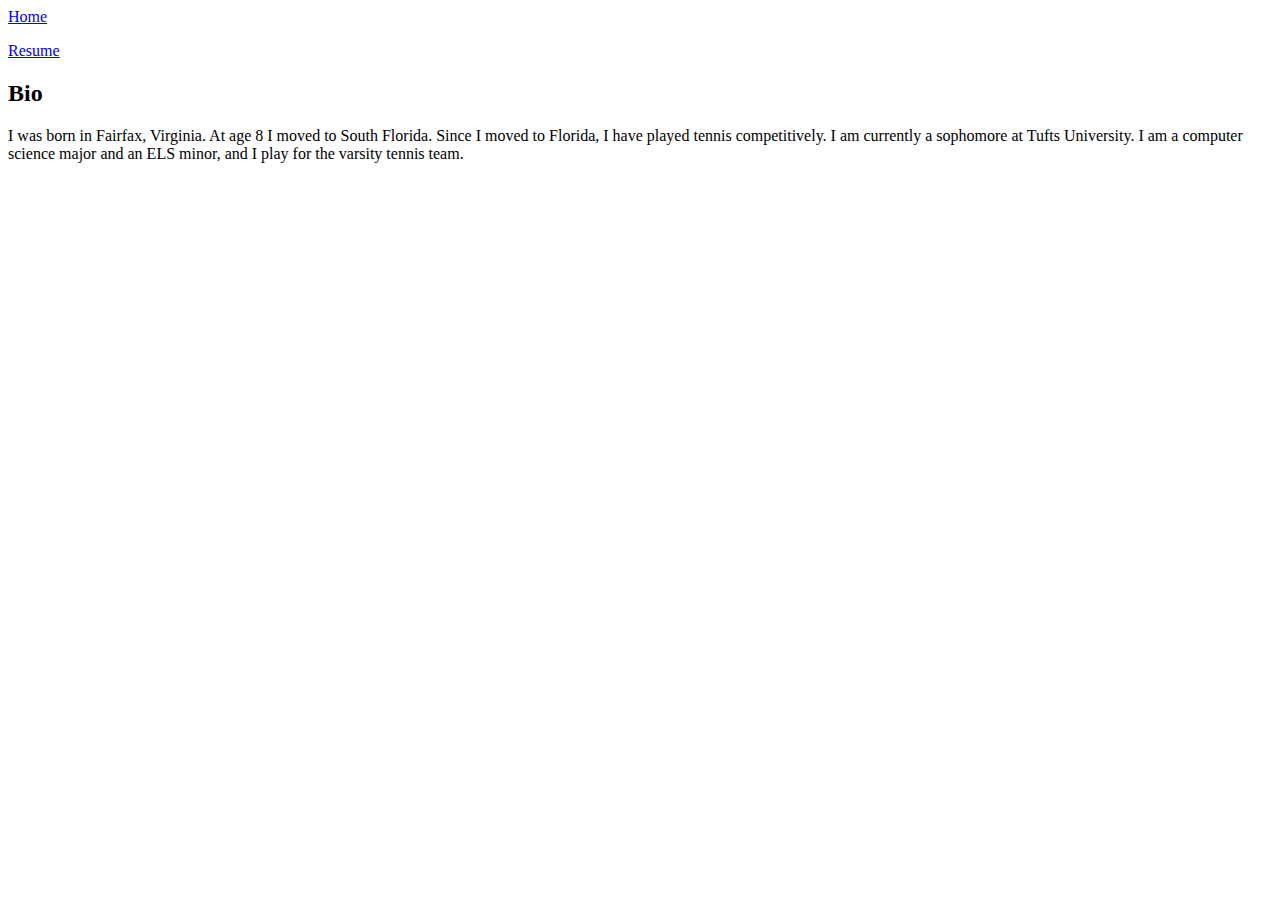
==== bio.html @ 4546e4b4 "bio" ====
<!DOCTYPE html>
<html>
		<head>
				<title> Ben Battle Bio </title>
		</head>
			<body>
				<a href="http://bbattl01.github.io/index.html"> Home </a>
				<p>    </p> <a href="http://bbattl01.github.io/resume.html"> Resume </a>
				<h2>Bio</h2>
				<p>
				I was born in Fairfax, Virginia.  At age 8 I moved to South Florida.  Since I moved to Florida, I have played tennis competitively.  I am currently a sophomore at Tufts University.  I am a computer science major and an ELS minor, and I play for the varsity tennis team. </p>

			</body>
</html>
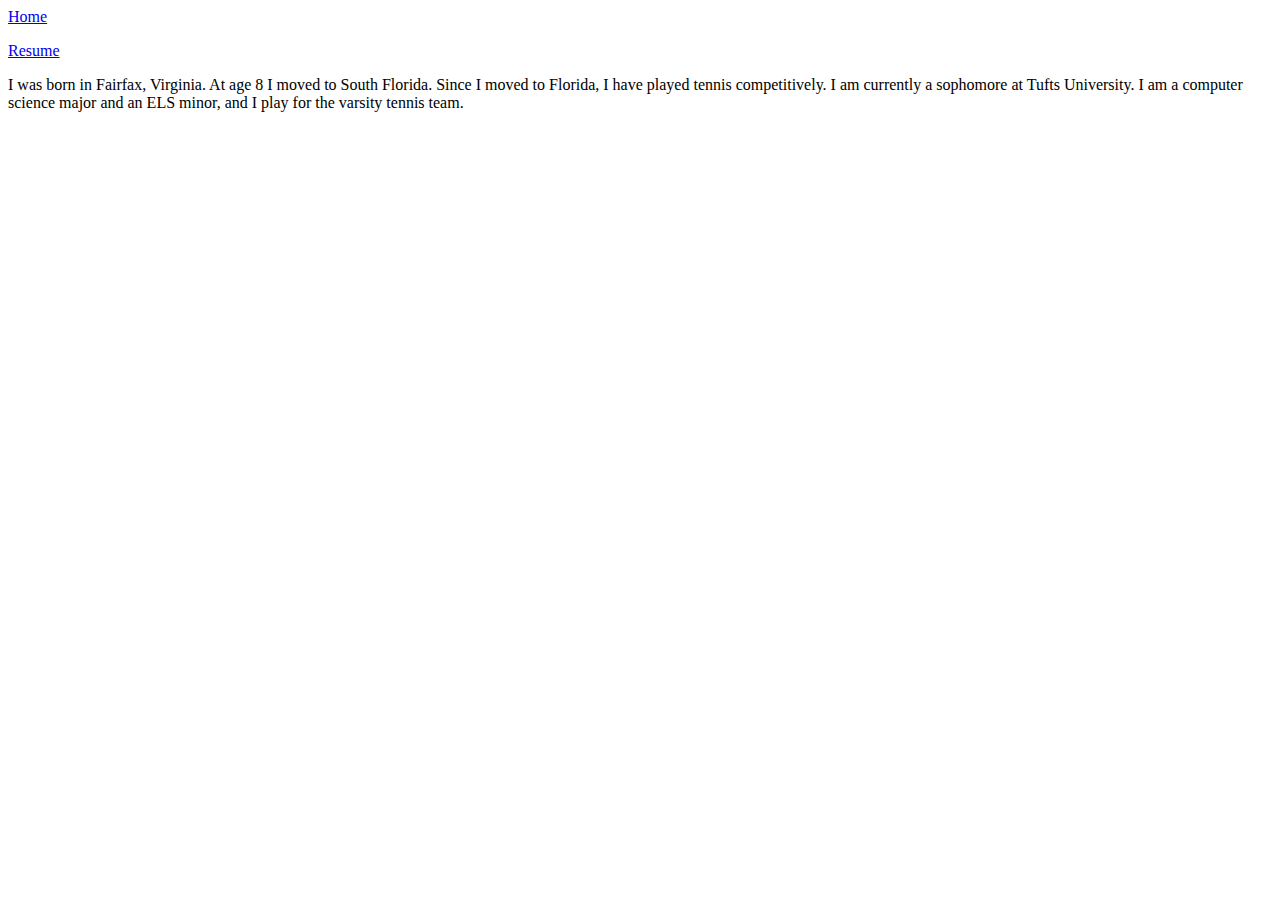
==== commit b08131be: "updates" ====
--- a/bio.html
+++ b/bio.html
@@ -6,9 +6,8 @@
 			<body>
 				<a href="http://bbattl01.github.io/index.html"> Home </a>
 				<p>    </p> <a href="http://bbattl01.github.io/resume.html"> Resume </a>
-				<h2>Bio</h2>
-				<p>
-				I was born in Fairfax, Virginia.  At age 8 I moved to South Florida.  Since I moved to Florida, I have played tennis competitively.  I am currently a sophomore at Tufts University.  I am a computer science major and an ELS minor, and I play for the varsity tennis team. </p>
 
+				<p>I was born in Fairfax, Virginia. At age 8 I moved to South Florida. Since I moved to Florida, I have played tennis competitively. I am currently a sophomore at Tufts University. I am a computer science major and an ELS minor, and I play for the varsity tennis team. 
+				</p>
 			</body>
-</html>
+</html>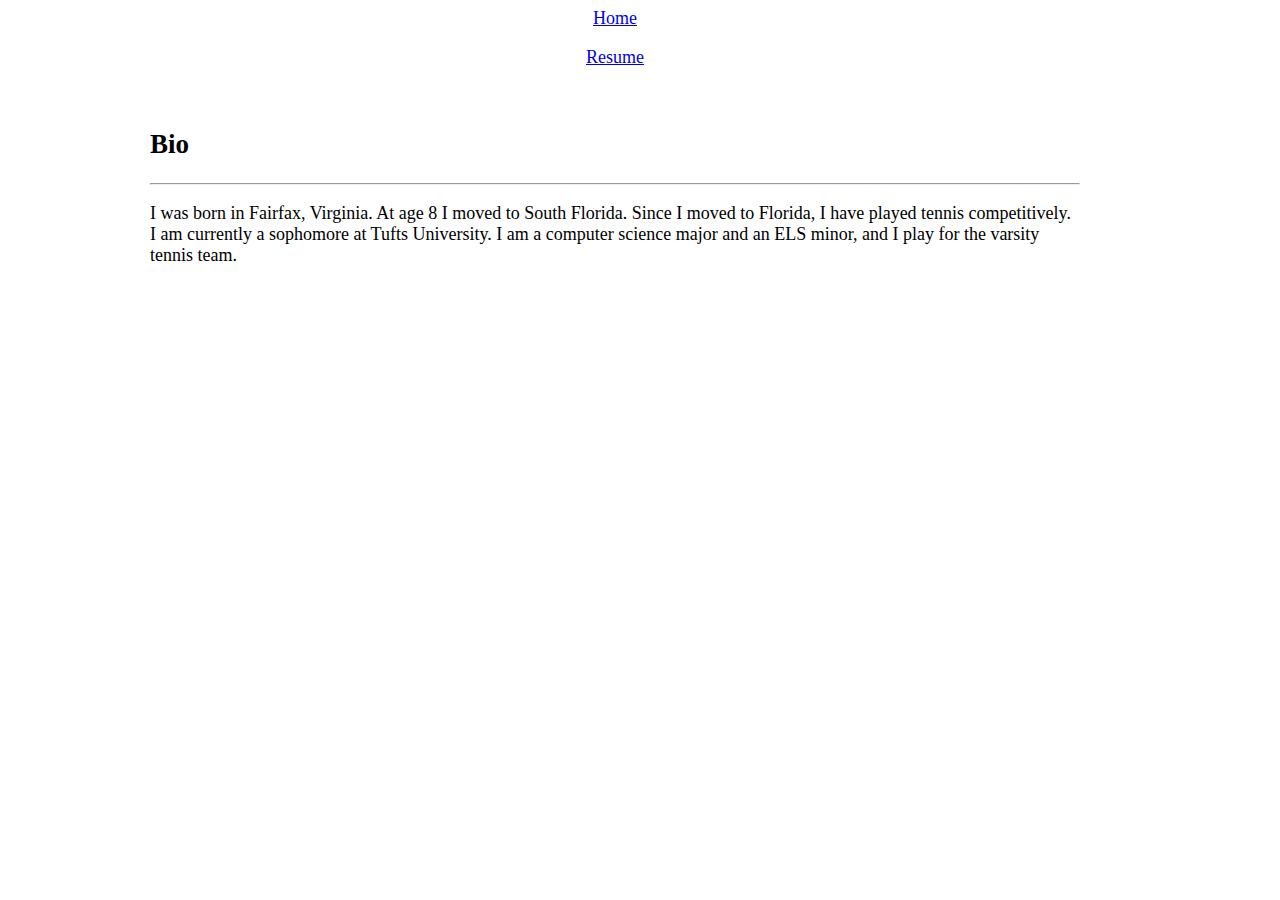
==== commit fba618a0: "final updates" ====
--- a/bio.html
+++ b/bio.html
@@ -3,10 +3,16 @@
 		<head>
 				<title> Ben Battle Bio </title>
 		</head>
+		<link rel = "stylesheet" type = "text/css" href="mystyles.css">
+			<div id="header">
+			<a href="http://bbattl01.github.io/index.html"> Home </a>
+				<p>    </p> <a href="http://bbattl01.github.io/resume.html"> Resume </a>
+			</div>
+			<link rel = "stylesheet" type = "text/css" href="body.css">
 			<body>
-				<a href="http://bbattl01.github.io/index.html"> Home </a>
-				<p>    </p> <a href="http://bbattl01.github.io/resume.html"> Resume </a>
-
+				<p>	  <br> </p>
+				<h2> Bio </h2>
+				<hr></hr>
 				<p>I was born in Fairfax, Virginia. At age 8 I moved to South Florida. Since I moved to Florida, I have played tennis competitively. I am currently a sophomore at Tufts University. I am a computer science major and an ELS minor, and I play for the varsity tennis team. 
 				</p>
 			</body>
--- a/mystyles.css
+++ b/mystyles.css
@@ -0,0 +1,12 @@
+body{
+	text-align:left;
+	margin-left: 150px;
+	margin-right: 200px;
+	font-size:18px;
+}
+
+#header{ text-align: center;}
+
+#mini-header{ font-size:18px; font-weight:bold; }
+
+#selfie-style{ text-align: center; }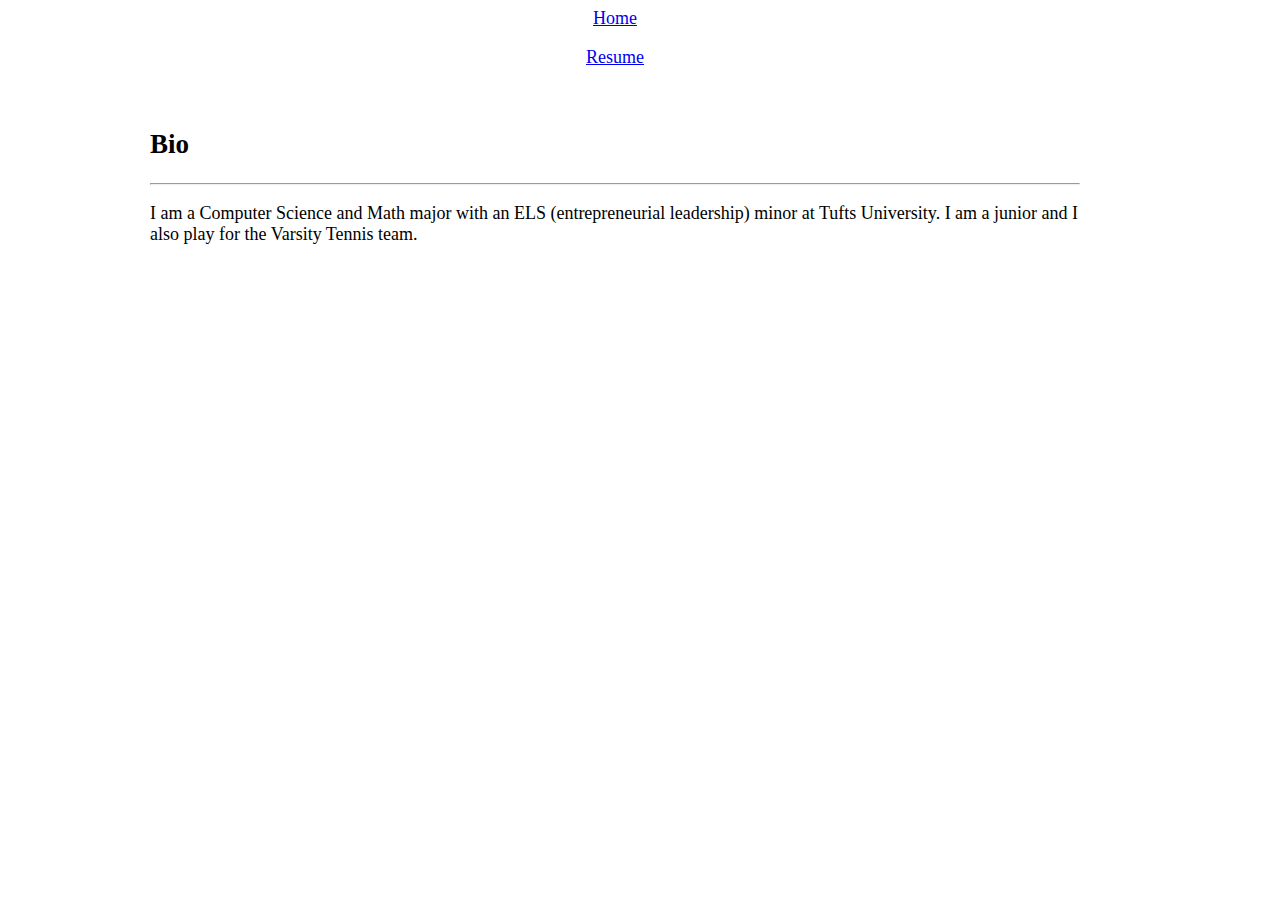
==== commit cb3166c2: "Update bio.html" ====
--- a/bio.html
+++ b/bio.html
@@ -13,7 +13,7 @@
 				<p>	  <br> </p>
 				<h2> Bio </h2>
 				<hr></hr>
-				<p>I was born in Fairfax, Virginia. At age 8 I moved to South Florida. Since I moved to Florida, I have played tennis competitively. I am currently a sophomore at Tufts University. I am a computer science major and an ELS minor, and I play for the varsity tennis team. 
+				<p>I am a Computer Science and Math major with an ELS (entrepreneurial leadership) minor at Tufts University.  I am a junior and I also play for the Varsity Tennis team. 
 				</p>
 			</body>
-</html>+</html>
